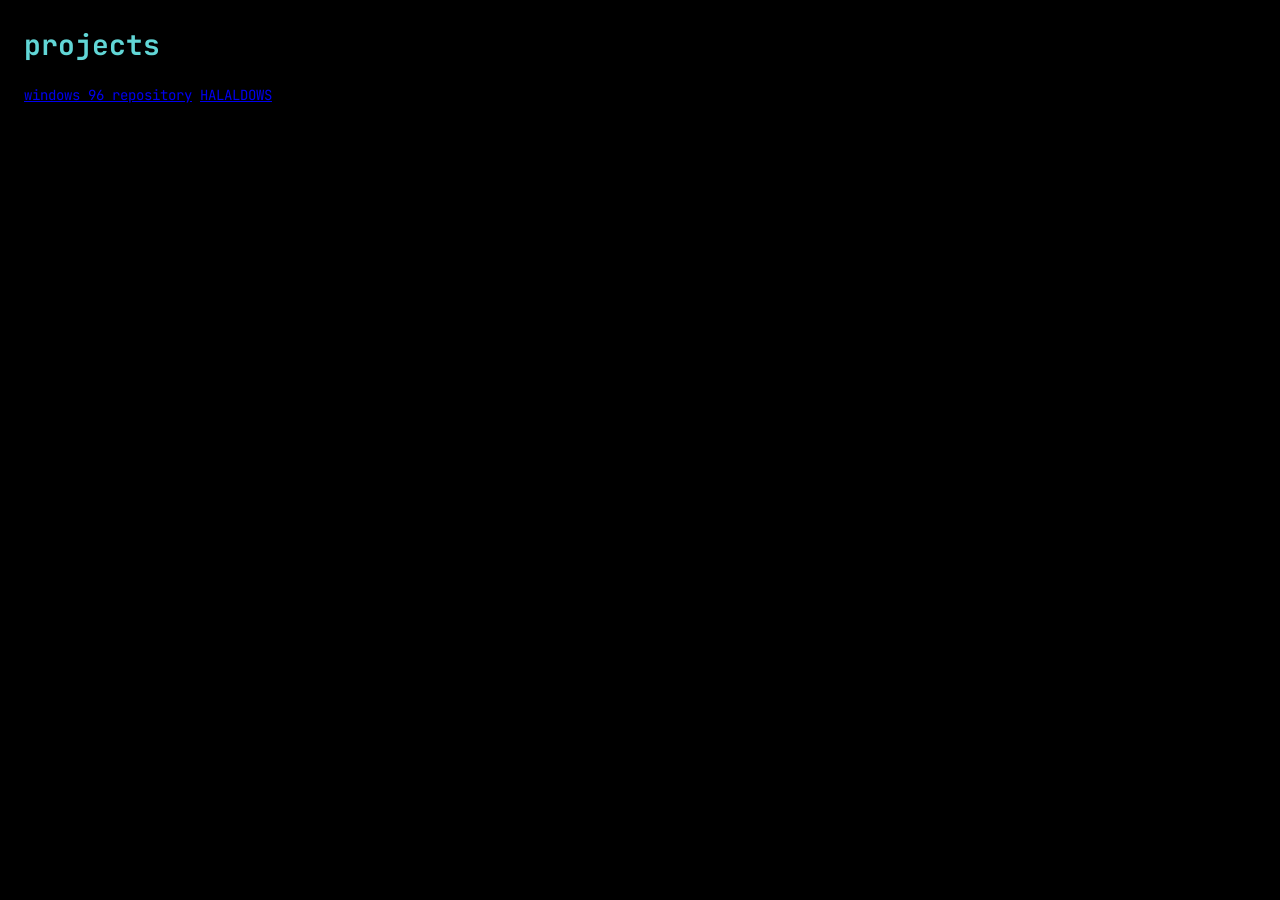
==== pages/projects.html @ c32f71d3 "add" ====
<!DOCTYPE html>
<html lang="en">
<head>
    <meta charset="UTF-8">
    <title>project</title>
    <link rel="stylesheet" href="../theme.css">
</head>
<body>

    <h1>projects</h1>
    <a href="https://ivo9990.github.io/w96/">windows 96 repository</a>
    <a href="https://github.com/halaldows">HALALDOWS</a>
    

</body>
</html>
---- theme.css ----
@import url('https://fonts.googleapis.com/css2?family=JetBrains+Mono:ital,wght@0,100..800;1,100..800&display=swap');

:root {
    --bg-color: #000;
    --tui-green: #16c60c;
    --tui-blue: #61d6d6;
    --tui-text: #ffffff;
    --tui-muted: #aaaaaa;
    --tui-alert: #e74856;
}

/* Global resets for the game container */
html, body {
    margin: 0;
    padding: 12px;
    background-color: var(--bg-color);
    color: var(--tui-text);
    font-family: 'JetBrains Mono', monospace;
    font-size: 14px;
    line-height: 1.5;
    box-sizing: border-box;
}

/* TUI Style Headings */
h1, h2, h3, h4 {
    color: var(--tui-blue);
    font-weight: 700;
    margin-top: 0;
}

h1::before, h2::before {
    color: var(--tui-green);
}

/* Custom Text-Based UI Borders & Panels */
.tui-panel {
    border: 1px dashed var(--tui-muted);
    padding: 12px;
    margin-bottom: 16px;
    background: rgba(0, 0, 0, 0.15);
}

/* Retro TUI Keyboard Buttons / Clickables */
button, .tui-btn {
    background: transparent;
    color: var(--bg-color);
    background-color: var(--tui-text);
    border: 1px solid var(--tui-text);
    font-family: 'JetBrains Mono', monospace;
    padding: 6px 14px;
    font-weight: bold;
    cursor: pointer;
    text-transform: uppercase;
}

button:hover, .tui-btn:hover {
    background-color: var(--tui-green);
    border-color: var(--tui-green);
    color: var(--bg-color);
}

button:active, .tui-btn:active {
    background-color: var(--tui-blue);
    border-color: var(--tui-blue);
}

/* TUI Input fields / Forms */
input[type="text"], input[type="number"], select, textarea {
    background: transparent;
    color: var(--tui-blue);
    border: 1px solid var(--tui-muted);
    font-family: 'JetBrains Mono', monospace;
    padding: 6px 10px;
    outline: none;
    box-sizing: border-box;
}

input[type="text"]:focus, input[type="number"]:focus, select:focus {
    border-color: var(--tui-blue);
    border-style: dashed;
}

/* Matrix Code Highlights */
code, pre {
    font-family: 'JetBrains Mono', monospace;
    color: var(--tui-green);
    background: rgba(0, 0, 0, 0.3);
    padding: 2px 6px;
    border-radius: 3px;
}

/* Custom Terminal Scrollbars */
::-webkit-scrollbar {
    width: 8px;
    height: 8px;
}

::-webkit-scrollbar-track {
    background: var(--bg-color);
}

::-webkit-scrollbar-thumb {
    background: var(--tui-muted);
}

::-webkit-scrollbar-thumb:hover {
    background: var(--tui-blue);
}

/* Add to your terminal.html or about.html style block */
body {
    scrollbar-width: none;
    overflow: hidden; 
}
body::-webkit-scrollbar {
    display: none;
    overflow: hidden; 
}
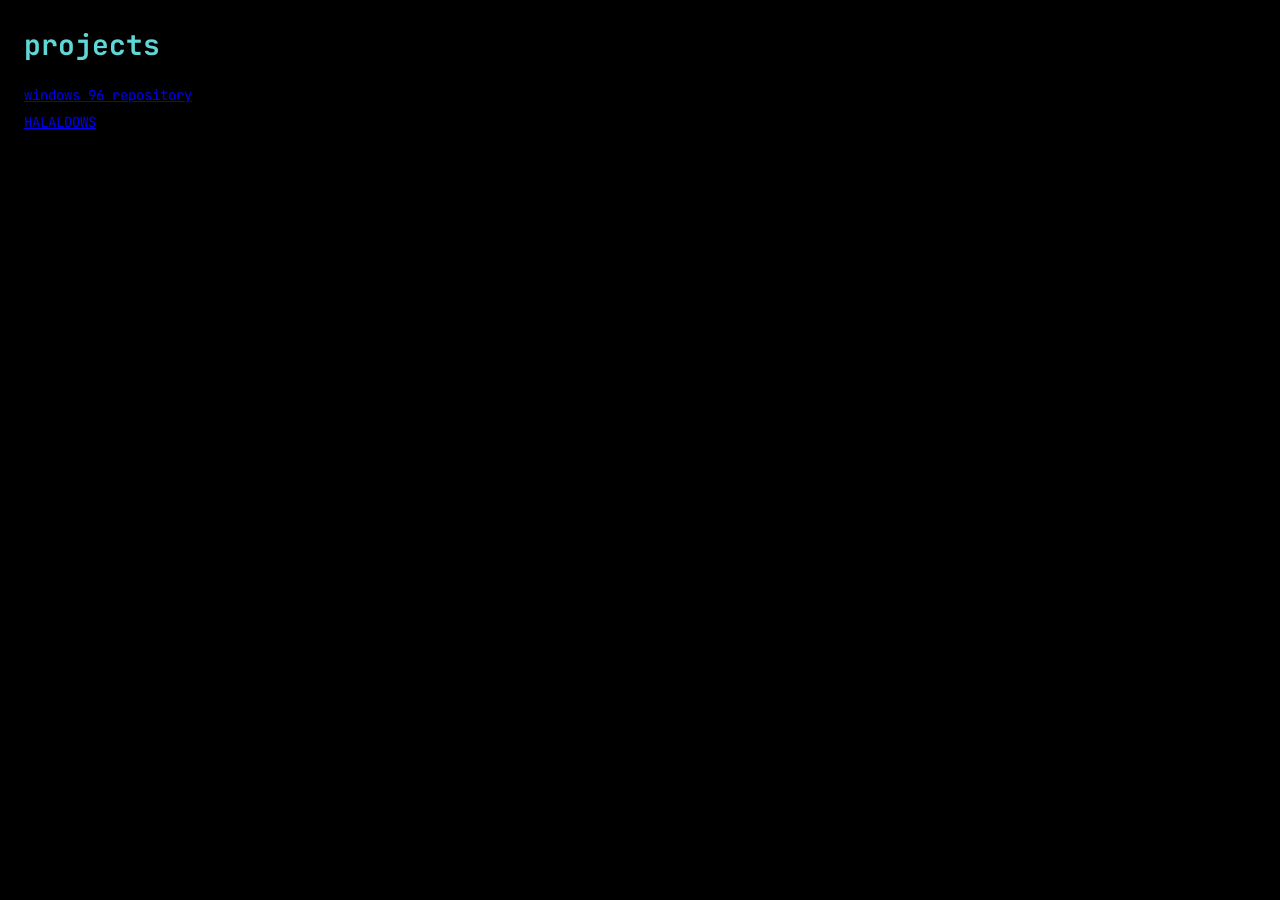
==== commit fd85a159: "Update projects.html" ====
--- a/pages/projects.html
+++ b/pages/projects.html
@@ -4,6 +4,10 @@
     <meta charset="UTF-8">
     <title>project</title>
     <link rel="stylesheet" href="../theme.css">
+    <base target="_blank">
+    <style>
+        a { display: block; margin-bottom: 6px; }
+    </style>
 </head>
 <body>
 
